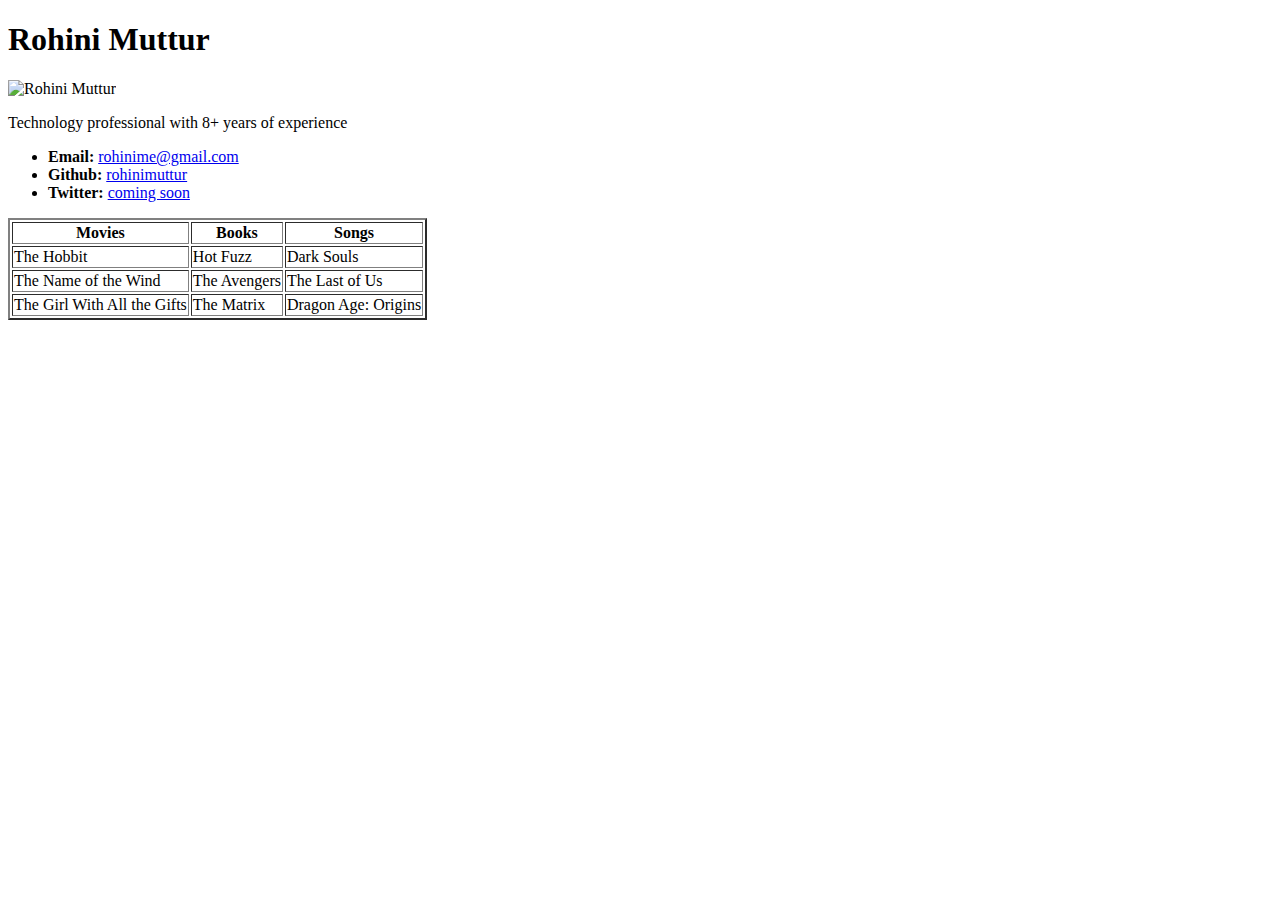
==== index.html @ e57e94c8 "Rename Basic-HTML-Bio.html to index.html" ====
<!DOCTYPE html>
<html lang="en-us">
<head>
  <meta charset="UTF-8">
  <title>Activity 1: Basic HTML Bio</title>
</head>

<body>
  <h1>Rohini Muttur</h1>
  <img src="https://placehold.it/200x200" alt="Rohini Muttur">
  <p>Technology professional with 8+ years of experience</p>

  <ul>
      <li><strong>Email:</strong> <a href="#">rohinime@gmail.com</a></li>
      <li><strong>Github:</strong> <a href="#">rohinimuttur</a></li>
      <li><strong>Twitter:</strong> <a href="#">coming soon</a></li>
  </ul>
  <table border=2>
    <tr>
      <th>Movies</th>
      <th>Books</th>
      <th>Songs</th>
    </tr>
    <tr>
        <td>The Hobbit</td>
        <td>Hot Fuzz</td>
        <td>Dark Souls</td>
      </tr>
      <tr>
        <td>The Name of the Wind</td>
        <td>The Avengers</td>
        <td>The Last of Us</td>
      </tr>
      <tr>
        <td>The Girl With All the Gifts</td>
        <td>The Matrix</td>
        <td>Dragon Age: Origins</td>
      </tr>
  </table>

</body>

</html>
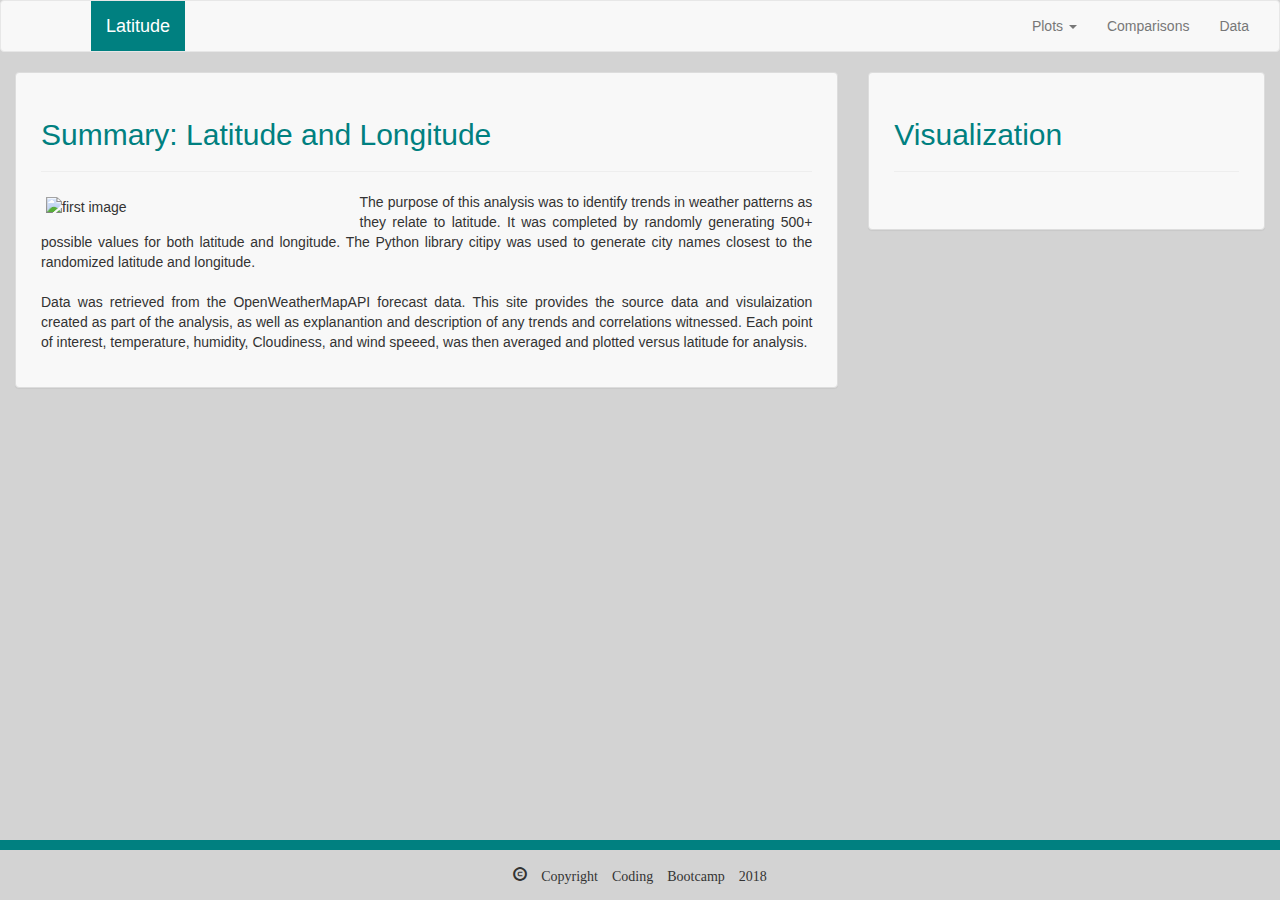
==== commit d3efd3ff: "Adding Files" ====
--- a/index.html
+++ b/index.html
@@ -1,43 +1,128 @@
 <!DOCTYPE html>
-<html lang="en-us">
-<head>
-  <meta charset="UTF-8">
-  <title>Activity 1: Basic HTML Bio</title>
+<html lang="en">
+  <head>
+    <meta charset="utf-8">
+    <meta http-equiv="X-UA-Compatible" content="IE=edge">
+    <meta name="viewport" content="width=device-width, initial-scale=1">
+    <!-- The above 3 meta tags *must* come first in the head; any other head content must come *after* these tags -->
+    <title>Weather Vizualization</title>
+
+    <!-- Bootstrap -->
+    <link href="css/bootstrap.min.css" rel="stylesheet">
+
+    <!-- Latest compiled and minified CSS -->
+<link rel="stylesheet" href="https://maxcdn.bootstrapcdn.com/bootstrap/3.3.7/css/bootstrap.min.css" integrity="sha384-BVYiiSIFeK1dGmJRAkycuHAHRg32OmUcww7on3RYdg4Va+PmSTsz/K68vbdEjh4u" crossorigin="anonymous">
+
+<!-- Optional theme -->
+<link rel="stylesheet" href="https://maxcdn.bootstrapcdn.com/bootstrap/3.3.7/css/bootstrap-theme.min.css" integrity="sha384-rHyoN1iRsVXV4nD0JutlnGaslCJuC7uwjduW9SVrLvRYooPp2bWYgmgJQIXwl/Sp" crossorigin="anonymous">
+
+
+
+<script
+src="https://code.jquery.com/jquery-3.2.1.min.js"
+integrity="sha256-hwg4gsxgFZhOsEEamdOYGBf13FyQuiTwlAQgxVSNgt4="
+crossorigin="anonymous"></script>
+
+<!-- Latest compiled and minified JavaScript -->
+<script src="https://maxcdn.bootstrapcdn.com/bootstrap/3.3.7/js/bootstrap.min.js" integrity="sha384-Tc5IQib027qvyjSMfHjOMaLkfuWVxZxUPnCJA7l2mCWNIpG9mGCD8wGNIcPD7Txa" crossorigin="anonymous"></script>
+
+<link rel="stylesheet" type="text/css" href="weather.css">
+  
 </head>
+  <body style="background-color: lightgray">
+    <nav class="navbar navbar-default">
+      <div class="container-fluid">
+        <!-- Brand and toggle get grouped for better mobile display -->
+        <div class="navbar-header">
+          <button type="button" class="navbar-toggle collapsed" data-toggle="collapse" data-target="#bs-example-navbar-collapse-1" aria-expanded="false">
+            <span class="sr-only">Toggle navigation</span>
+            <span class="icon-bar"></span>
+            <span class="icon-bar"></span>
+            <span class="icon-bar"></span>
+          </button>
+          <!-- emply col to move over text -->
+          <div class="col-md-1"></div>
+          <div class="col-md-1"></div>
+          <div class="col-md-1"></div>
+          <a class="navbar-brand" href="index.html" style="color: white; background-color: Teal;">
+            <span class="nav-color">Latitude</span>
+          </a>
+        </div>
+        <div class="collapse navbar-collapse" id="bs-example-navbar-collapse-1">
+      
+      <ul class="nav navbar-nav navbar-right">
+        <li class="dropdown">
+          <a href="#" class="dropdown-toggle" data-toggle="dropdown" role="button" aria-haspopup="true" aria-expanded="false">Plots <span class="caret"></span></a>
+          <ul class="dropdown-menu">
+            <li><a href="Temperature.html">Temperature</a></li>
+            <li><a href="Humidity.html">Humidity</a></li>
+            <li><a href="Cloudiness.html">Cloudiness</a></li>
+            <li><a href="Wind_Speed.html">Wind Speed</a></li>
+          </ul>
+        </li>
+        <li><a href="comparisons.html">Comparisons</a></li>
+        <li><a href="data.html">Data</a></li>
+        
+      </ul>
+    </div><!-- /.navbar-collapse -->
+  </div><!-- /.container-fluid -->
+</nav>
+    <div class="container-fluid">
+      <div class="row">
+   
+        <div class="col-md-8" pad top>
+        
 
-<body>
-  <h1>Rohini Muttur</h1>
-  <img src="https://placehold.it/200x200" alt="Rohini Muttur">
-  <p>Technology professional with 8+ years of experience</p>
+            <div class="panel panel-default">
+                <div class="panel-body">
+                  <h2>Summary: Latitude and Longitude</h2>
+                  <hr>
+                  <img class = "img-responsive" src="Images/Temperature.png" style="width:40%; float: left; margin: 5px;" alt="first image" >
 
-  <ul>
-      <li><strong>Email:</strong> <a href="#">rohinime@gmail.com</a></li>
-      <li><strong>Github:</strong> <a href="#">rohinimuttur</a></li>
-      <li><strong>Twitter:</strong> <a href="#">coming soon</a></li>
-  </ul>
-  <table border=2>
-    <tr>
-      <th>Movies</th>
-      <th>Books</th>
-      <th>Songs</th>
-    </tr>
-    <tr>
-        <td>The Hobbit</td>
-        <td>Hot Fuzz</td>
-        <td>Dark Souls</td>
-      </tr>
-      <tr>
-        <td>The Name of the Wind</td>
-        <td>The Avengers</td>
-        <td>The Last of Us</td>
-      </tr>
-      <tr>
-        <td>The Girl With All the Gifts</td>
-        <td>The Matrix</td>
-        <td>Dragon Age: Origins</td>
-      </tr>
-  </table>
+                  <p style="text-align:justify;">
+                    The purpose of this analysis was to identify trends in weather patterns as they relate to latitude.  
+                     It was completed by randomly generating 500+ possible values for both latitude and longitude.
+                     The Python library citipy was used to generate city names closest to the randomized latitude and longitude.  
+                    <br>
+                    <br>
+                    Data was retrieved from the OpenWeatherMapAPI forecast data.  This site provides the source data and visulaization created as part of the analysis, as well as explanantion and description of any trends and correlations witnessed.  
+                    Each point of interest, temperature, humidity, Cloudiness, and wind speeed, was then averaged and plotted versus latitude for analysis.  
+                    
+                  </p>
+                </div>
+              </div>
+            
+        </div>
+        <div class="col-md-4">
 
-</body>
+            <div class="panel panel-default">
+                <div class="panel-body">
+                    
+                  <h2>Visualization</h2>
+                  <hr>
+                  <div class="row" style = "padding-bottom: 10px">
+                    <div class="col-lg-6 col-md-6 col-sm-6 col-xs-6"><a href="Temperature.html"><img class = "img img-responsive" src="Images/Temperature.png" style="width:100%" alt=""></a></div>
+                    <div class="col-lg-6 col-md-6 col-sm-6 col-xs-6"><a href="Humidity.html"><img class = "img img-responsive" src="Images/Humidity.png" style="width:100%" alt=""></a></div>
+                  </div>
+                  <div class="row">
+                    <div class="col-lg-6 col-md-6 col-sm-6 col-xs-6"><a href="Cloudiness.html"><img class = "img img-responsive" src="Images/Cloudiness.png" style="width:100%" alt=""></a></div>
+                    <div class="col-lg-6 col-md-6 col-sm-6 col-xs-6"><a href="Wind_Speed.html"><img class = "img img-responsive" src="Images/Wind_Speed.png" style="width:100%" alt=""></a></div>
+                  </div>
+              
+              </div>
 
+        </div>
+      </div>
+      <div class="col-md-1"></div>
+
+    </div>
+  </div>
+   
+    <footer>
+            <p style = "text-align:center"><i class="glyphicon glyphicon-copyright-mark"> Copyright Coding Bootcamp 2018</i></p>
+            
+    </footer>
+    
+    
+  </body>
 </html>
--- a/weather.css
+++ b/weather.css
@@ -0,0 +1,77 @@
+html{
+    position: relative;
+    min-height: 100%;
+}
+
+body {
+    
+    margin-bottom: 60px;
+  }
+
+.panel-body{
+    background-color: #f8f8f8;
+    
+    
+}
+
+h2{
+    font-style: bold;
+    color:teal;
+}
+
+.panel{
+    padding: 10px;
+    background-color: #f8f8f8;
+
+}
+
+footer{
+    background-color: lightgray;
+    padding: 15px;
+    height: 60px;
+    width: 100%;
+    border-top: 10px;
+    border-top-color: Teal;
+    border-width: 10px;
+    border-top-style: solid;
+    position: absolute;
+    bottom: 0;
+}
+
+.current-tag{
+    border: 5px;
+    border-width: 5px;
+    border-color: Teal;
+    border-style: solid;
+}
+
+h3{
+    color: Teal;
+    font-style: bold;
+    text-align: center;
+}
+
+.table-striped > tbody > tr:nth-child(2n+1) > td, .table-striped > tbody > tr:nth-child(2n+1) > th {
+    background-color: lightgray;
+ }
+
+@media (max-width: 480px) {
+    .navbar {
+      background-color: rgb(12, 173, 167);
+  }
+  
+    .navbar-brand {
+                   background-color: white;
+                   font-family: times new roman;
+                   font-weight: bold;
+                   color: rgb(12, 173, 167);
+  }
+
+    h2 {
+        font-size: 100%
+    }
+
+    h3 {
+        font-size: 100%
+    }
+}